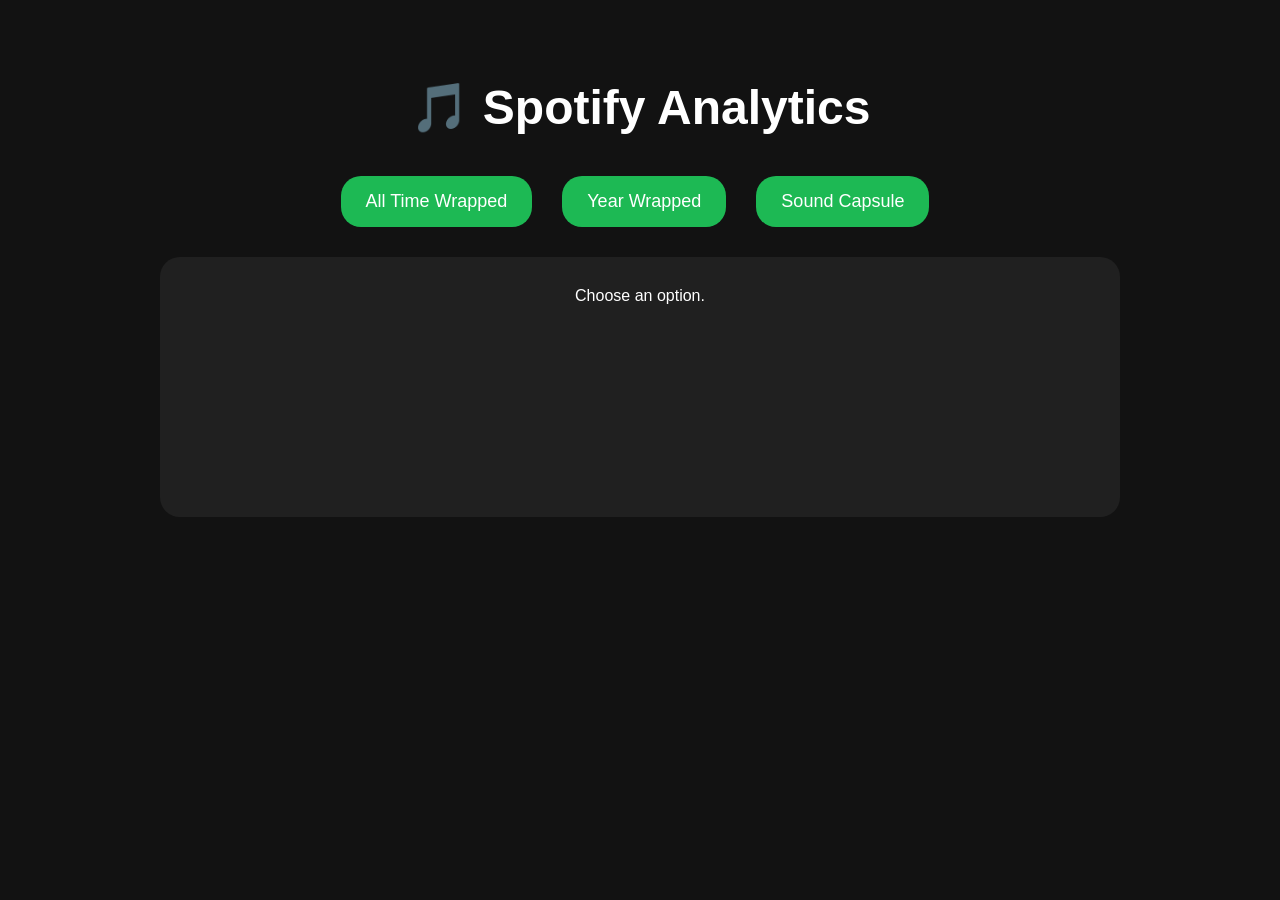
==== frontend/index.html @ ab461da1 "Frontend v1 - Interactive Spotify Wrapped UI" ====
<!DOCTYPE html>

<html>

<head>

<title>
Spotify Analytics
</title>

<link
rel="stylesheet"
href="style.css"
>

</head>

<body>

<h1>
🎵 Spotify Analytics
</h1>

<div id="menu">

<button id="alltime">
All Time Wrapped
</button>

<button id="year">
Year Wrapped

</button>

<button id="capsule">
Sound Capsule
</button>

</div>

<div id="content">

Choose an option.

</div>


<script
src="script.js">
</script>

</body>

</html>
---- frontend/style.css ----
body{
background:#121212;
color:white;
font-family:Arial;
padding:40px;

}

h1{
font-size:48px;
margin-bottom:40px;
text-align:center;

}

button{
background:#1DB954;
color:white;
border:none;
padding:15px 25px;
margin-right:10px;
border-radius:20px;
font-size:18px;
cursor:pointer;
transition:0.3s;
}

button:hover{
transform:scale(1.05);
}

#menu{
display:flex;
gap:20px;
margin-top:30px;
margin-bottom:30px;
justify-content:center;
}

#content{
margin-top:0px;
background:#202020;
padding:30px;
border-radius:20px;
min-height:200px;
max-width:900px;
margin:auto;
text-align: center;

}
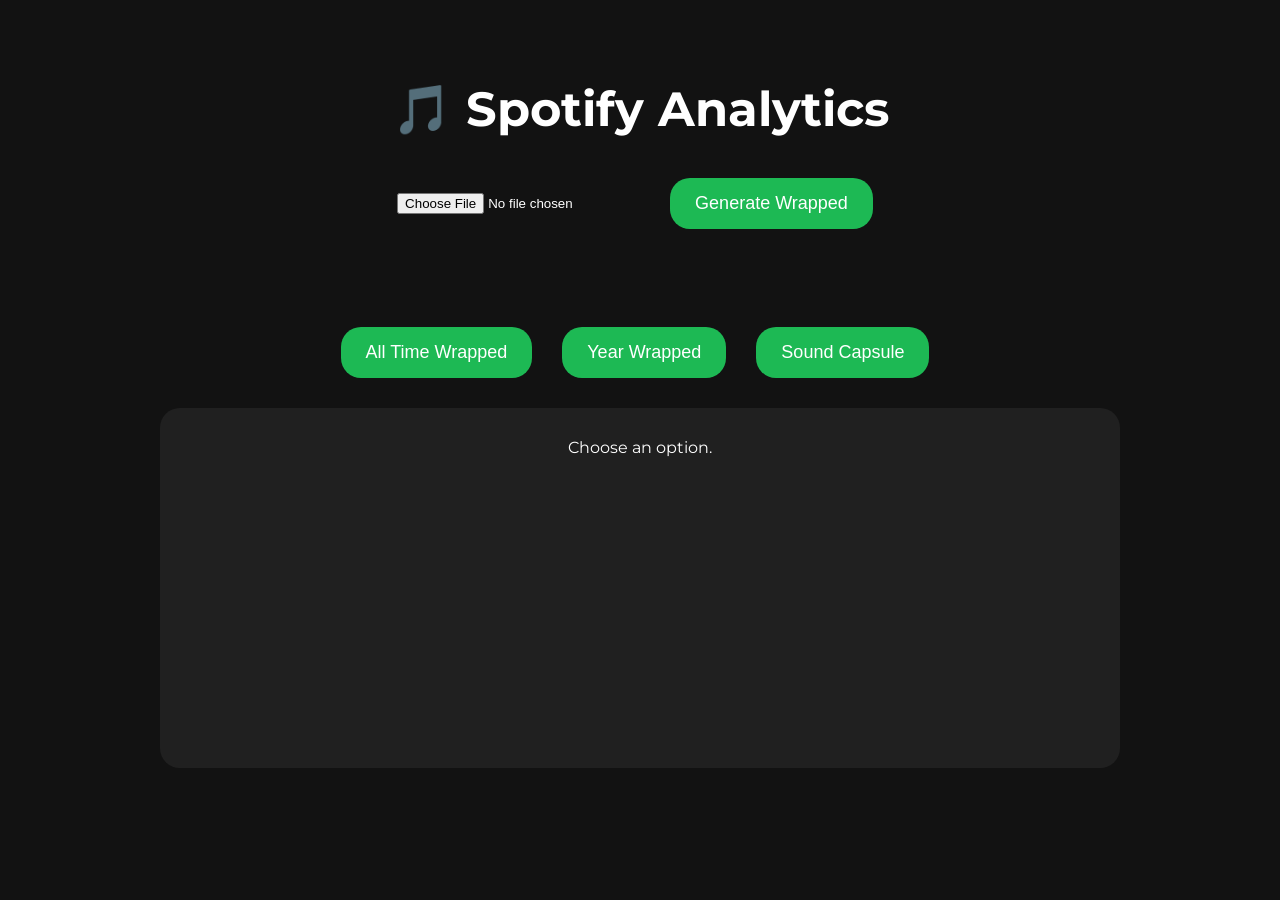
==== commit 10511cd8: "Add backend through fastapi" ====
--- a/frontend/index.html
+++ b/frontend/index.html
@@ -8,10 +8,9 @@
 Spotify Analytics
 </title>
 
-<link
-rel="stylesheet"
-href="style.css"
->
+<link rel="stylesheet" href="style.css" >
+<link rel="icon" href="https://open.spotifycdn.com/cdn/images/favicon.0f31d2ea.ico">
+<link href="https://fonts.googleapis.com/css2?family=Montserrat:wght@400;600;700&display=swap" rel="stylesheet">
 
 </head>
 
@@ -21,6 +20,12 @@
 🎵 Spotify Analytics
 </h1>
 
+<div id="upload-section">
+<input type="file" id="upload" accept=".json">
+<button id = "generate"> Generate Wrapped </button>
+</div>
+
+<br><br>
 <div id="menu">
 
 <button id="alltime">
--- a/frontend/style.css
+++ b/frontend/style.css
@@ -3,6 +3,7 @@
 color:white;
 font-family:Arial;
 padding:40px;
+font-family: 'Montserrat', Arial, sans-serif;
 
 }
 
@@ -10,6 +11,48 @@
 font-size:48px;
 margin-bottom:40px;
 text-align:center;
+
+}
+
+#upload-section {
+    display: flex;
+    justify-content: center;
+    align-items: center;
+    gap: 20px;
+    margin-bottom: 30px;
+}
+
+#month{
+    padding:25px 50px;
+    block-size: auto;
+    display:flex;
+    flex-wrap:wrap;
+    justify-content:center;
+    gap:15px;
+}
+
+.stat-card {
+    background: #2a2a2a;
+    border-radius: 15px;
+    padding: 20px 30px;
+    margin: 10px;
+    display: inline-block;
+    min-width: 150px;
+}
+
+.active{
+    background:#1ed760;
+    transform:scale(1.05);
+
+}
+
+#myfile {
+    padding:25px 50px;
+    block-size: auto;
+    display:flex;
+    flex-wrap:wrap;
+    justify-content:center;
+    gap:15px;
 
 }
 
@@ -42,9 +85,15 @@
 background:#202020;
 padding:30px;
 border-radius:20px;
-min-height:200px;
+min-height:300px;
 max-width:900px;
 margin:auto;
 text-align: center;
+animation: fadein 0.3s ease;
 
+}
+
+@keyframes fadein {
+    from { opacity: 0; transform: translateY(10px); }
+    to { opacity: 1; transform: translateY(0); }
 }
